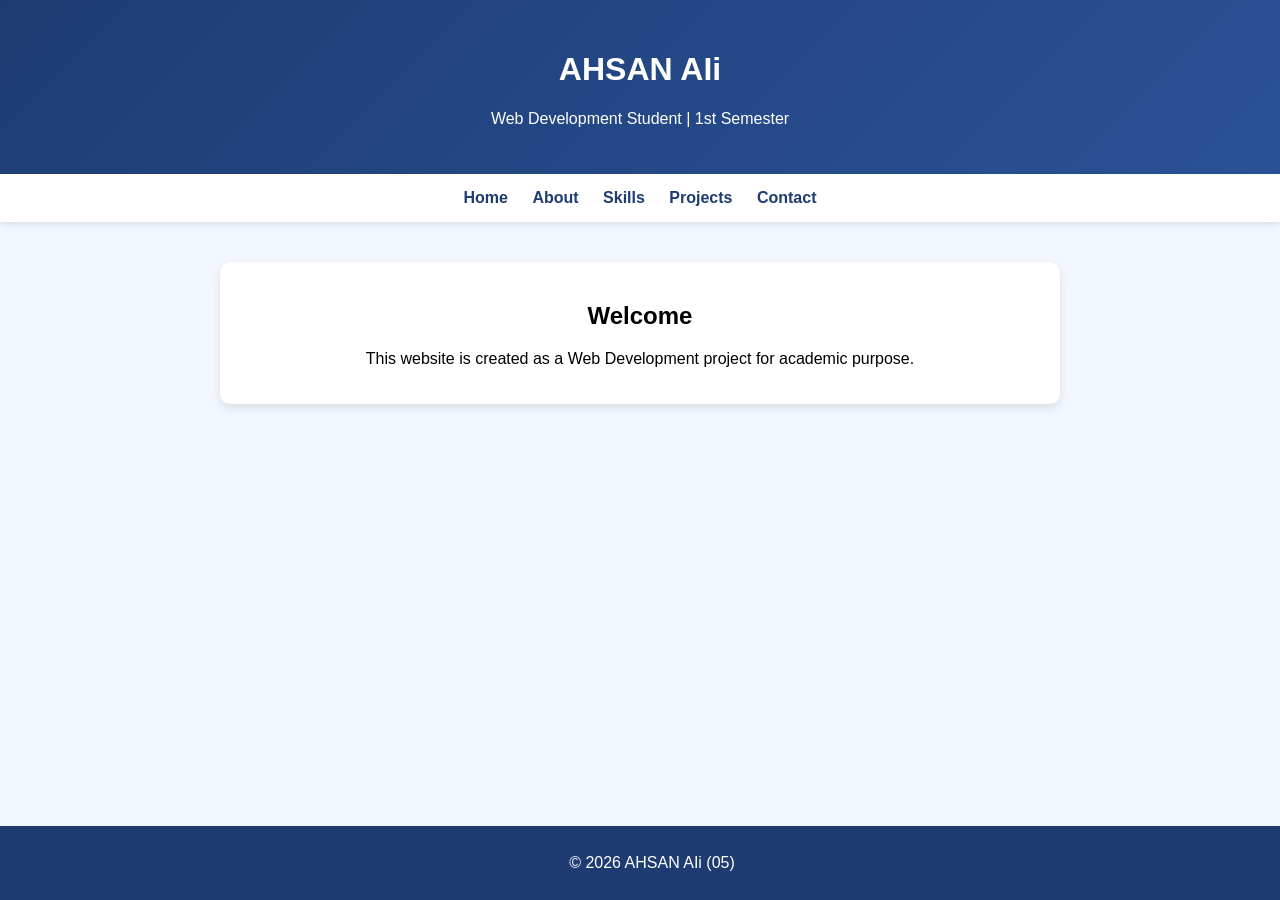
==== index.html @ 8058039c "Add files via upload" ====
<!DOCTYPE html>
<html lang="en">
<head>
  <meta charset="UTF-8">
  <title>Student Portfolio - AHSAN AII</title>
  <link rel="stylesheet" href="style.css">
</head>
<body>
  <header>
    <h1>AHSAN AIi</h1>
    <p>Web Development Student | 1st Semester</p>
  </header>

  <nav>
    <a href="index.html">Home</a>
    <a href="about.html">About</a>
    <a href="skills.html">Skills</a>
    <a href="projects.html">Projects</a>
    <a href="contact.html">Contact</a>
  </nav>

  <section>
    <h2>Welcome</h2>
    <p>This website is created as a Web Development project for academic purpose.</p>
  </section>

  <footer>
    <p>© 2026 AHSAN AIi (05)</p>
  </footer>
</body>
</html>
---- style.css ----
body {
  margin: 0;
  font-family: Arial, sans-serif;
  background: #f2f6ff;
  text-align: center;
}

header {
  background: linear-gradient(135deg, #1e3c72, #2a5298);
  color: white;
  padding: 30px 10px;
}

nav {
  background: #ffffff;
  padding: 15px;
  box-shadow: 0 2px 6px rgba(0,0,0,0.1);
}

nav a {
  margin: 10px;
  text-decoration: none;
  color: #1e3c72;
  font-weight: bold;
  transition: color 0.3s;
}

nav a:hover {
  color: #ff5722;
}

section {
  margin: 40px auto;
  padding: 20px;
  max-width: 800px;
  background: white;
  border-radius: 10px;
  box-shadow: 0 4px 10px rgba(0,0,0,0.1);
  animation: fadeIn 1.5s;
}

footer {
  background: #1e3c72;
  color: white;
  padding: 12px;
  position: fixed;
  bottom: 0;
  width: 100%;
}

ul {
  list-style: none;
  padding: 0;
}

ul li {
  background: #e3ecff;
  margin: 10px;
  padding: 10px;
  border-radius: 6px;
}

input, textarea {
  width: 80%;
  padding: 10px;
  border-radius: 6px;
  border: 1px solid #ccc;
}

button {
  background: #ff5722;
  color: white;
  padding: 10px 25px;
  border: none;
  border-radius: 6px;
  cursor: pointer;
  font-size: 16px;
}

button:hover {
  background: #e64a19;
}

@keyframes fadeIn {
  from { opacity: 0; transform: translateY(20px); }
  to { opacity: 1; transform: translateY(0); }
}

/* Mobile responsive */
@media (max-width: 600px) {
  nav a {
    display: block;
    margin: 8px 0;
  }
}
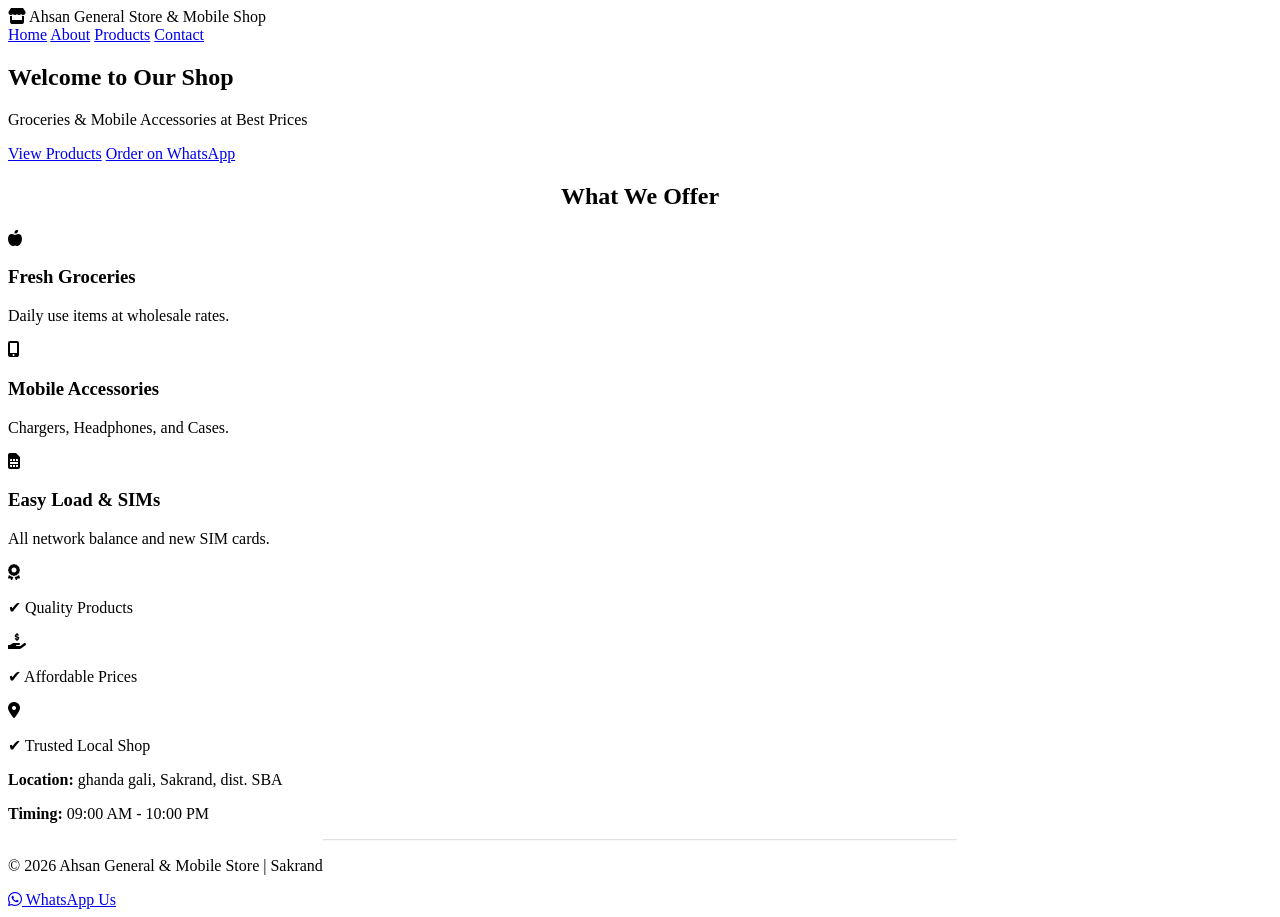
==== commit a5848b79: "Add files via upload" ====
--- a/index.html
+++ b/index.html
@@ -1,31 +1,83 @@
 <!DOCTYPE html>
 <html lang="en">
 <head>
-  <meta charset="UTF-8">
-  <title>Student Portfolio - AHSAN AII</title>
-  <link rel="stylesheet" href="style.css">
+    <meta charset="UTF-8">
+    <meta name="viewport" content="width=device-width, initial-scale=1.0">
+    <title>Ahsan General Store & Mobile Shop</title>
+    <link rel="stylesheet" href="https://cdnjs.cloudflare.com/ajax/libs/font-awesome/6.0.0/css/all.min.css">
+    <link rel="stylesheet" href="css/style.css">
 </head>
 <body>
-  <header>
-    <h1>AHSAN AIi</h1>
-    <p>Web Development Student | 1st Semester</p>
-  </header>
 
-  <nav>
-    <a href="index.html">Home</a>
-    <a href="about.html">About</a>
-    <a href="skills.html">Skills</a>
-    <a href="projects.html">Projects</a>
-    <a href="contact.html">Contact</a>
-  </nav>
+<header>
+    <div class="logo">
+        <i class="fas fa-store"></i> Ahsan General Store & Mobile Shop
+    </div>
+    <nav>
+        <a href="index.html">Home</a>
+        <a href="about.html">About</a>
+        <a href="products.html">Products</a>
+        <a href="contact.html">Contact</a>
+    </nav>
+</header>
 
-  <section>
-    <h2>Welcome</h2>
-    <p>This website is created as a Web Development project for academic purpose.</p>
-  </section>
+<section class="hero">
+    <h1>Welcome to Our Shop</h1>
+    <p>Groceries & Mobile Accessories at Best Prices</p>
+    <div class="hero-buttons">
+        <a href="products.html" class="btn">View Products</a>
+        <a href="https://wa.me/qr/HL2PMDF5ZND5D1" class="btn secondary">Order on WhatsApp</a>
+    </div>
+</section>
 
-  <footer>
-    <p>© 2026 AHSAN AIi (05)</p>
-  </footer>
+<section class="categories">
+    <h2 style="text-align:center; margin-top: 20px;">What We Offer</h2>
+    <div class="features">
+        <div class="box">
+            <i class="fas fa-apple-alt"></i>
+            <h3>Fresh Groceries</h3>
+            <p>Daily use items at wholesale rates.</p>
+        </div>
+        <div class="box">
+            <i class="fas fa-mobile-alt"></i>
+            <h3>Mobile Accessories</h3>
+            <p>Chargers, Headphones, and Cases.</p>
+        </div>
+        <div class="box">
+            <i class="fas fa-sim-card"></i>
+            <h3>Easy Load & SIMs</h3>
+            <p>All network balance and new SIM cards.</p>
+        </div>
+    </div>
+</section>
+
+<section class="features">
+    <div class="box">
+        <i class="fas fa-award"></i>
+        <p>✔ Quality Products</p>
+    </div>
+    <div class="box">
+        <i class="fas fa-hand-holding-usd"></i>
+        <p>✔ Affordable Prices</p>
+    </div>
+    <div class="box">
+        <i class="fas fa-map-marker-alt"></i>
+        <p>✔ Trusted Local Shop</p>
+    </div>
+</section>
+
+<footer>
+    <div class="footer-content">
+        <p><strong>Location:</strong> ghanda gali, Sakrand, dist. SBA</p>
+        <p><strong>Timing:</strong> 09:00 AM - 10:00 PM</p>
+        <hr style="width:50%; margin: 10px auto; opacity: 0.3;">
+        <p>© 2026 Ahsan General & Mobile Store | Sakrand</p>
+    </div>
+</footer>
+
+<a href="https://wa.me/qr/HL2PMDF5ZND5D1" class="whatsapp" target="_blank">
+    <i class="fab fa-whatsapp"></i> WhatsApp Us
+</a>
+
 </body>
 </html>
